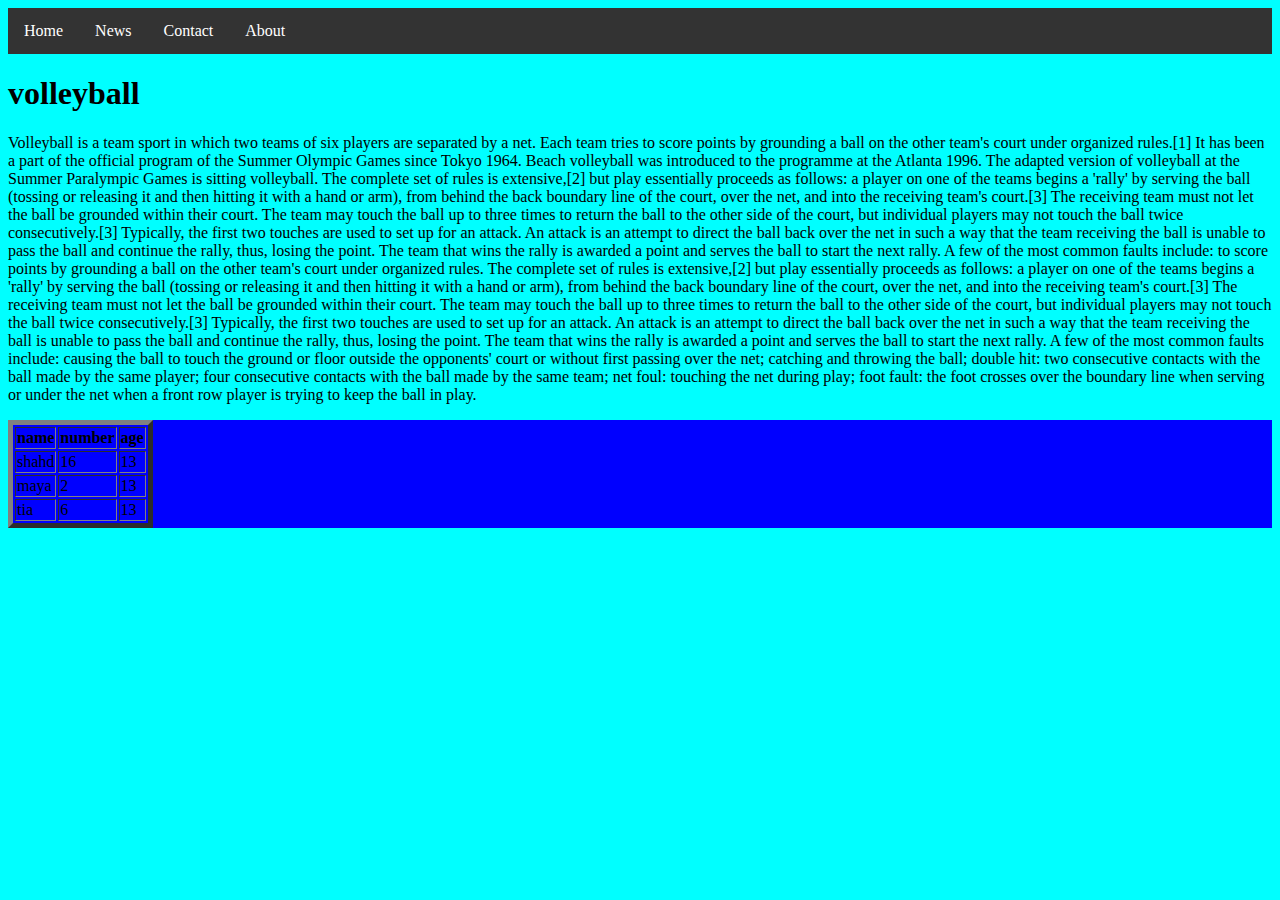
==== index.html @ 161e1920 "Add files via upload" ====
<html>
    <head>
        <link rel="icon" href="https://www.shutterstock.com/image-vector/cool-vector-icon-volleyball-players-black-401106805">
        
        <link rel="stylesheet" href="style.css">
        <title>volleyball</title>
    </head>
    <body>
        
<ul>
  <li><a class="active" href="index.html">Home</a></li>
  <li><a href="news.html">News</a></li>
  <li><a href="photos.html">Contact</a></li>
  <li><a href="about.html">About</a></li>
</ul>
        <div id="part1">
        <h1>volleyball</h1>
        <p>Volleyball is a team sport in which two teams of six players are separated by a net. Each team tries to score points by grounding a ball on the other team's court under organized rules.[1] It has been a part of the official program of the Summer Olympic Games since Tokyo 1964. Beach volleyball was introduced to the programme at the Atlanta 1996. The adapted version of volleyball at the Summer Paralympic Games is sitting volleyball.
   The complete set of rules is extensive,[2] but play essentially proceeds as follows: a player on one of the teams begins a 'rally' by serving the ball (tossing or releasing it and then hitting it with a hand or arm), from behind the back boundary line of the court, over the net, and into the receiving team's court.[3] The receiving team must not let the ball be grounded within their court. The team may touch the ball up to three times to return the ball to the other side of the court, but individual players may not touch the ball twice consecutively.[3] Typically, the first two touches are used to set up for an attack. An attack is an attempt to direct the ball back over the net in such a way that the team receiving the ball is unable to pass the ball and continue the rally, thus, losing the point. The team that wins the rally is awarded a point and serves the ball to start the next rally. A few of the most common faults include: to score points by grounding a ball on the other team's court under organized rules.
The complete set of rules is extensive,[2] but play essentially proceeds as follows: a player on one of the teams begins a 'rally' by serving the ball (tossing or releasing it and then hitting it with a hand or arm), from behind the back boundary line of the court, over the net, and into the receiving team's court.[3] The receiving team must not let the ball be grounded within their court. The team may touch the ball up to three times to return the ball to the other side of the court, but individual players may not touch the ball twice consecutively.[3] Typically, the first two touches are used to set up for an attack. An attack is an attempt to direct the ball back over the net in such a way that the team receiving the ball is unable to pass the ball and continue the rally, thus, losing the point. The team that wins the rally is awarded a point and serves the ball to start the next rally. A few of the most common faults include:

causing the ball to touch the ground or floor outside the opponents' court or without first passing over the net;
catching and throwing the ball;
double hit: two consecutive contacts with the ball made by the same player;
four consecutive contacts with the ball made by the same team;
net foul: touching the net during play;
foot fault: the foot crosses over the boundary line when serving or under the net when a front row player is trying to keep the ball in play.
</p>
        <img >

    </img>
</div>
       <div id="part2">
        <table border="5">
            

        
            <tr>
                <th>name </th>
                <th>number</th>
                <th>age</th>
            </tr>
            <tr>
                <td>shahd</td>
                <td>16</td>
                <td>13</td>
            </tr>
            <tr>
                <td>maya</td>
                <td>2</td>
                <td>13</td>
            </tr>
            <tr>
            <td>tia</td>
            <td>6</td>
            <td>13</td>
            </tr>

        </table>
    </div>


    </body>
</html>
---- style.css ----
body{
    background-color: aqua;
}


#part1{
    background-color: cyan;
}
#part2{
background-color: blue;
}
ul {
  list-style-type: none;
  margin: 0;
  padding: 0;
  overflow: hidden;
  background-color: #333;
}

li {
  float: left;
}

li a {
  display: block;
  color: white;
  text-align: center;
  padding: 14px 16px;
  text-decoration: none;
}

li a:hover {
  background-color: #111;
}
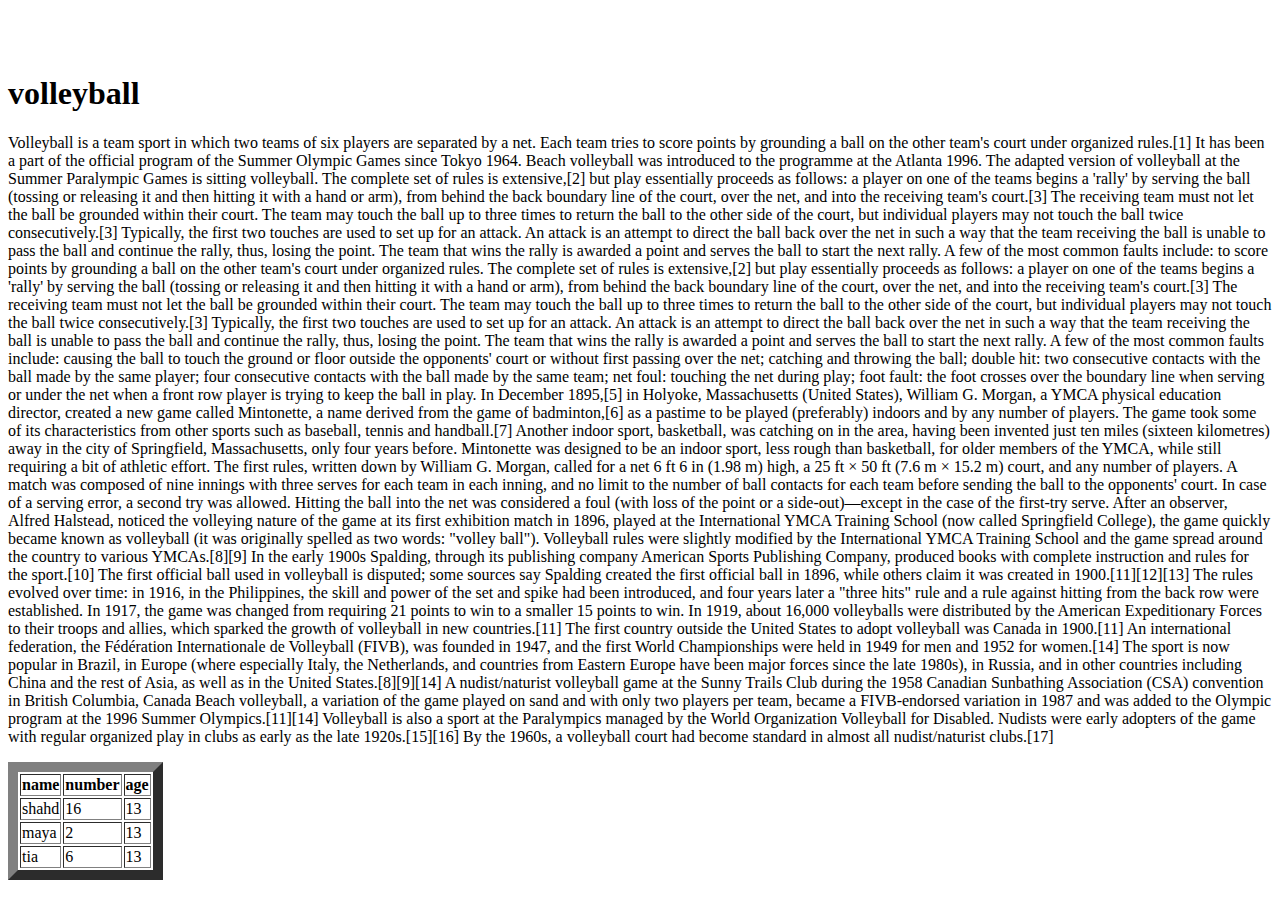
==== commit 238192b6: "Add files via upload" ====
--- a/index.html
+++ b/index.html
@@ -1,64 +1,113 @@
 <html>
-    <head>
-        <link rel="icon" href="https://www.shutterstock.com/image-vector/cool-vector-icon-volleyball-players-black-401106805">
-        
-        <link rel="stylesheet" href="style.css">
-        <title>volleyball</title>
-    </head>
-    <body>
-        
-<ul>
-  <li><a class="active" href="index.html">Home</a></li>
-  <li><a href="news.html">News</a></li>
-  <li><a href="photos.html">Contact</a></li>
-  <li><a href="about.html">About</a></li>
-</ul>
-        <div id="part1">
-        <h1>volleyball</h1>
-        <p>Volleyball is a team sport in which two teams of six players are separated by a net. Each team tries to score points by grounding a ball on the other team's court under organized rules.[1] It has been a part of the official program of the Summer Olympic Games since Tokyo 1964. Beach volleyball was introduced to the programme at the Atlanta 1996. The adapted version of volleyball at the Summer Paralympic Games is sitting volleyball.
-   The complete set of rules is extensive,[2] but play essentially proceeds as follows: a player on one of the teams begins a 'rally' by serving the ball (tossing or releasing it and then hitting it with a hand or arm), from behind the back boundary line of the court, over the net, and into the receiving team's court.[3] The receiving team must not let the ball be grounded within their court. The team may touch the ball up to three times to return the ball to the other side of the court, but individual players may not touch the ball twice consecutively.[3] Typically, the first two touches are used to set up for an attack. An attack is an attempt to direct the ball back over the net in such a way that the team receiving the ball is unable to pass the ball and continue the rally, thus, losing the point. The team that wins the rally is awarded a point and serves the ball to start the next rally. A few of the most common faults include: to score points by grounding a ball on the other team's court under organized rules.
-The complete set of rules is extensive,[2] but play essentially proceeds as follows: a player on one of the teams begins a 'rally' by serving the ball (tossing or releasing it and then hitting it with a hand or arm), from behind the back boundary line of the court, over the net, and into the receiving team's court.[3] The receiving team must not let the ball be grounded within their court. The team may touch the ball up to three times to return the ball to the other side of the court, but individual players may not touch the ball twice consecutively.[3] Typically, the first two touches are used to set up for an attack. An attack is an attempt to direct the ball back over the net in such a way that the team receiving the ball is unable to pass the ball and continue the rally, thus, losing the point. The team that wins the rally is awarded a point and serves the ball to start the next rally. A few of the most common faults include:
+  <head>
+    <link
+      rel="icon"
+      href="https://www.shutterstock.com/image-vector/cool-vector-icon-volleyball-players-black-401106805"
+    />
 
-causing the ball to touch the ground or floor outside the opponents' court or without first passing over the net;
-catching and throwing the ball;
-double hit: two consecutive contacts with the ball made by the same player;
-four consecutive contacts with the ball made by the same team;
-net foul: touching the net during play;
-foot fault: the foot crosses over the boundary line when serving or under the net when a front row player is trying to keep the ball in play.
-</p>
-        <img >
-
-    </img>
-</div>
-       <div id="part2">
-        <table border="5">
-            
-
-        
-            <tr>
-                <th>name </th>
-                <th>number</th>
-                <th>age</th>
-            </tr>
-            <tr>
-                <td>shahd</td>
-                <td>16</td>
-                <td>13</td>
-            </tr>
-            <tr>
-                <td>maya</td>
-                <td>2</td>
-                <td>13</td>
-            </tr>
-            <tr>
-            <td>tia</td>
-            <td>6</td>
-            <td>13</td>
-            </tr>
-
-        </table>
-    </div>
+    <link rel="stylesheet" href="style.css" />
+    <title>volleyball</title>
+  </head>
+  <body>
+    <ul>
+      <li><a class="active" href="index.html">Home</a></li>
+      <li><a href="news.html">News</a></li>
+      <li><a href="photos.html">photos</a></li>
+      <li><a href="about.html">About</a></li>
+    </ul>
+    <div id="part1">
+      <h1>volleyball</h1>
+      <p>
+        Volleyball is a team sport in which two teams of six players are
+        separated by a net. Each team tries to score points by grounding a ball
+        on the other team's court under organized rules.[1] It has been a part
+        of the official program of the Summer Olympic Games since Tokyo 1964.
+        Beach volleyball was introduced to the programme at the Atlanta 1996.
+        The adapted version of volleyball at the Summer Paralympic Games is
+        sitting volleyball. The complete set of rules is extensive,[2] but play
+        essentially proceeds as follows: a player on one of the teams begins a
+        'rally' by serving the ball (tossing or releasing it and then hitting it
+        with a hand or arm), from behind the back boundary line of the court,
+        over the net, and into the receiving team's court.[3] The receiving team
+        must not let the ball be grounded within their court. The team may touch
+        the ball up to three times to return the ball to the other side of the
+        court, but individual players may not touch the ball twice
+        consecutively.[3] Typically, the first two touches are used to set up
+        for an attack. An attack is an attempt to direct the ball back over the
+        net in such a way that the team receiving the ball is unable to pass the
+        ball and continue the rally, thus, losing the point. The team that wins
+        the rally is awarded a point and serves the ball to start the next
+        rally. A few of the most common faults include: to score points by
+        grounding a ball on the other team's court under organized rules. The
+        complete set of rules is extensive,[2] but play essentially proceeds as
+        follows: a player on one of the teams begins a 'rally' by serving the
+        ball (tossing or releasing it and then hitting it with a hand or arm),
+        from behind the back boundary line of the court, over the net, and into
+        the receiving team's court.[3] The receiving team must not let the ball
+        be grounded within their court. The team may touch the ball up to three
+        times to return the ball to the other side of the court, but individual
+        players may not touch the ball twice consecutively.[3] Typically, the
+        first two touches are used to set up for an attack. An attack is an
+        attempt to direct the ball back over the net in such a way that the team
+        receiving the ball is unable to pass the ball and continue the rally,
+        thus, losing the point. The team that wins the rally is awarded a point
+        and serves the ball to start the next rally. A few of the most common
+        faults include: causing the ball to touch the ground or floor outside
+        the opponents' court or without first passing over the net; catching and
+        throwing the ball; double hit: two consecutive contacts with the ball
+        made by the same player; four consecutive contacts with the ball made by
+        the same team; net foul: touching the net during play; foot fault: the
+        foot crosses over the boundary line when serving or under the net when a
+        front row player is trying to keep the ball in play.
 
 
-    </body>
-</html>+        In December 1895,[5] in Holyoke, Massachusetts (United States), William G. Morgan, a YMCA physical education director, created a new game called Mintonette, a name derived from the game of badminton,[6] as a pastime to be played (preferably) indoors and by any number of players. The game took some of its characteristics from other sports such as baseball, tennis and handball.[7] Another indoor sport, basketball, was catching on in the area, having been invented just ten miles (sixteen kilometres) away in the city of Springfield, Massachusetts, only four years before. Mintonette was designed to be an indoor sport, less rough than basketball, for older members of the YMCA, while still requiring a bit of athletic effort.
+
+The first rules, written down by William G. Morgan, called for a net 6 ft 6 in (1.98 m) high, a 25 ft × 50 ft (7.6 m × 15.2 m) court, and any number of players. A match was composed of nine innings with three serves for each team in each inning, and no limit to the number of ball contacts for each team before sending the ball to the opponents' court. In case of a serving error, a second try was allowed. Hitting the ball into the net was considered a foul (with loss of the point or a side-out)—except in the case of the first-try serve.
+
+After an observer, Alfred Halstead, noticed the volleying nature of the game at its first exhibition match in 1896, played at the International YMCA Training School (now called Springfield College), the game quickly became known as volleyball (it was originally spelled as two words: "volley ball"). Volleyball rules were slightly modified by the International YMCA Training School and the game spread around the country to various YMCAs.[8][9]
+
+In the early 1900s Spalding, through its publishing company American Sports Publishing Company, produced books with complete instruction and rules for the sport.[10]
+
+The first official ball used in volleyball is disputed; some sources say Spalding created the first official ball in 1896, while others claim it was created in 1900.[11][12][13] The rules evolved over time: in 1916, in the Philippines, the skill and power of the set and spike had been introduced, and four years later a "three hits" rule and a rule against hitting from the back row were established. In 1917, the game was changed from requiring 21 points to win to a smaller 15 points to win. In 1919, about 16,000 volleyballs were distributed by the American Expeditionary Forces to their troops and allies, which sparked the growth of volleyball in new countries.[11]
+
+The first country outside the United States to adopt volleyball was Canada in 1900.[11] An international federation, the Fédération Internationale de Volleyball (FIVB), was founded in 1947, and the first World Championships were held in 1949 for men and 1952 for women.[14] The sport is now popular in Brazil, in Europe (where especially Italy, the Netherlands, and countries from Eastern Europe have been major forces since the late 1980s), in Russia, and in other countries including China and the rest of Asia, as well as in the United States.[8][9][14]
+
+
+A nudist/naturist volleyball game at the Sunny Trails Club during the 1958 Canadian Sunbathing Association (CSA) convention in British Columbia, Canada
+Beach volleyball, a variation of the game played on sand and with only two players per team, became a FIVB-endorsed variation in 1987 and was added to the Olympic program at the 1996 Summer Olympics.[11][14] Volleyball is also a sport at the Paralympics managed by the World Organization Volleyball for Disabled.
+
+Nudists were early adopters of the game with regular organized play in clubs as early as the late 1920s.[15][16] By the 1960s, a volleyball court had become standard in almost all nudist/naturist clubs.[17]
+      </p>
+      <img
+        src="https://snworksceo.imgix.net/azw/1f9d4672-61bf-4993-b7bb-5b17173341f8.sized-1000x1000.jpg?w=800"
+        alt=""
+        
+    </>
+    </div>
+    <div id="part2">
+      <table border="10">
+        <tr>
+          <th>name</th>
+          <th>number</th>
+          <th>age</th>
+        </tr>
+        <tr>
+          <td>shahd</td>
+          <td>16</td>
+          <td>13</td>
+        </tr>
+        <tr>
+          <td>maya</td>
+          <td>2</td>
+          <td>13</td>
+        </tr>
+        <tr>
+          <td>tia</td>
+          <td>6</td>
+          <td>13</td>
+        </tr>
+      </table>
+    </div>
+  </body>
+</html>
--- a/style.css
+++ b/style.css
@@ -1,20 +1,20 @@
 body{
-    background-color: aqua;
+    background-color: rgb(255, 255, 255);
 }
 
 
 #part1{
-    background-color: cyan;
+    background-color: rgb(255, 255, 255);
 }
 #part2{
-background-color: blue;
+background-color: rgb(255, 255, 255);
 }
 ul {
   list-style-type: none;
   margin: 0;
   padding: 0;
   overflow: hidden;
-  background-color: #333;
+  background-color: rgb(255, 255, 255);
 }
 
 li {
